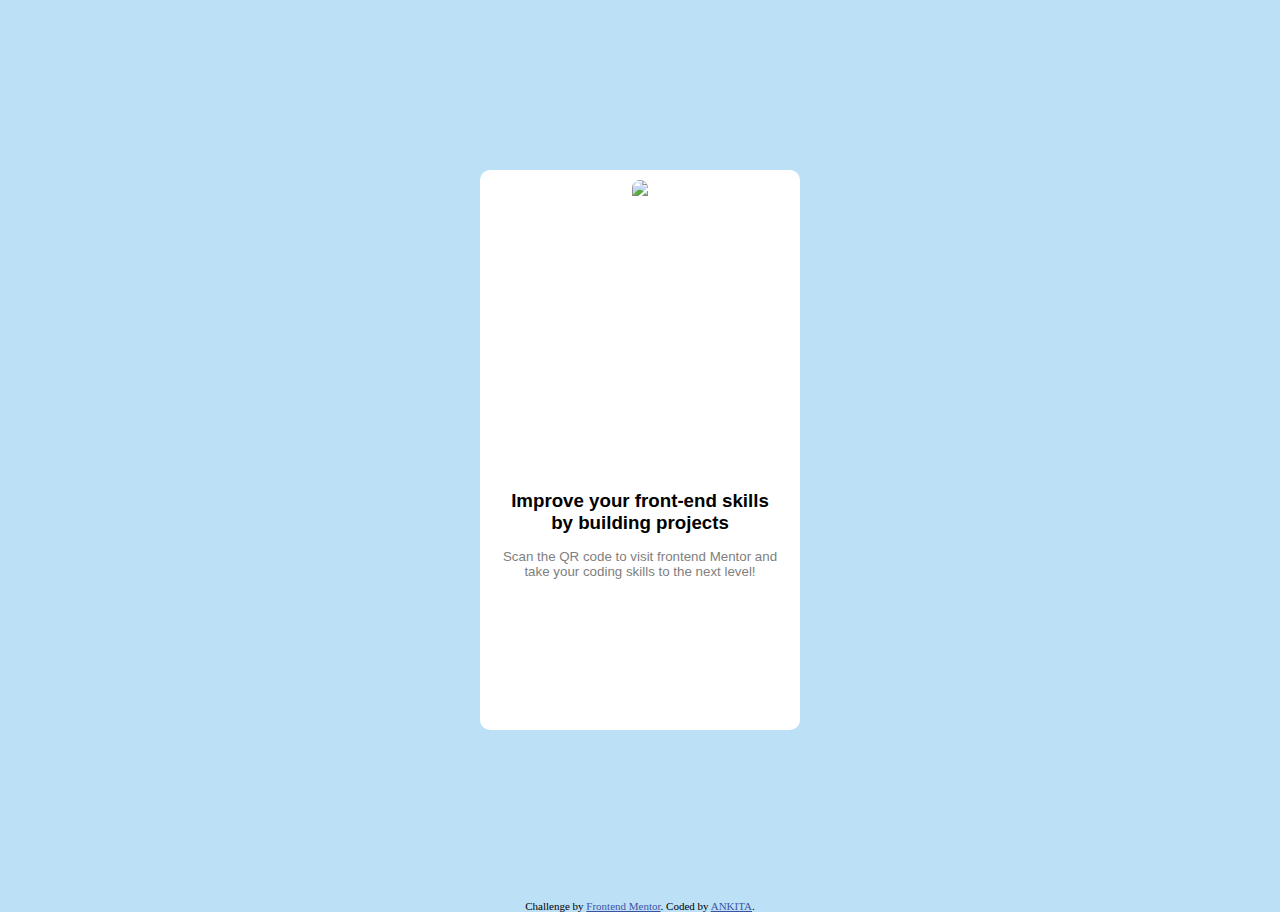
==== index.html @ 9b29de6c "Changed link of "coded by"" ====
<!DOCTYPE html>
<html lang="en">

<head>
  <meta charset="UTF-8">
  <meta name="viewport" content="width=device-width, initial-scale=1.0">
  <!-- displays site properly based on user's device -->

  <link rel="icon" type="image/png" sizes="32x32" href="./images/favicon-32x32.png">

  <title>Frontend Mentor | QR code component</title>

  <!-- Feel free to remove these styles or customise in your own stylesheet 👍 -->
  <style>
    * {
      margin: 0;
      padding: 0;
    }

    html,
    body {
      height: 100vh;
      width: 100vw;
      background-color: rgb(188, 225, 247);

    }

    .card {
      height: 100vh;
      width: 100vw;
      display: flex;
      justify-content: center;
      align-items: center;
      

    }

    .container {
      width: 300px;
      height: 60%;
      background-color: white;
      border-radius: 10px;
      padding: 10px;

    }

    .qr {
      /* height: 60%;
      width: 100%; */
      border-radius: 10px;

      /* background-color: rgb(29, 133, 253); */
      display: flex;
      justify-content: center;
      align-items: center;
      /* padding-top: 10px; */
      
    }

    .qr img{
      border-radius: 10px;
    }

    

    .content {
      /* padding: 10px; */
    }

    .content h3 {
      padding: 10px;
      font-family: 'Segoe UI', Tahoma, Geneva, Verdana, sans-serif;
      padding-bottom: 5px;
      text-align: center;
    }

    .content p {
      padding: 10px;
      font-family: Verdana, Geneva, Tahoma, sans-serif;
      color: gray;
      font-size: smaller;
      text-align: center;
    }



    .attribution {
      font-size: 11px;
      text-align: center;
    }

    .attribution a {
      color: hsl(228, 45%, 44%);
    }

    @media (max-width: 500px) {
      .container {
        width: 90%; /* Takes up 90% of the screen on mobile */
        padding: 15px;
      }

      .content h3 {
        font-size: 1rem;
      }

      .content p {
        font-size: 0.85rem;
      }
    }
  </style>
</head>

<body>
  <div class="card">
  <div class="container">
    <div class="qr">
      <img src="images/image-qr-code.png" height="300px">



    </div>
    <div class="content">
      <h3>Improve your front-end skills by building projects</h3>
      <p>Scan the QR code to visit frontend Mentor and take your coding skills to the next level!</p>
    </div>
  </div>
</div>



  <div class="attribution">
    Challenge by <a href="https://www.frontendmentor.io?ref=challenge" target="_blank">Frontend Mentor</a>.
    Coded by <a href="https://github.com/Ankita092005/" target="_blank">ANKITA</a>.
  </div>
</body>

</html>
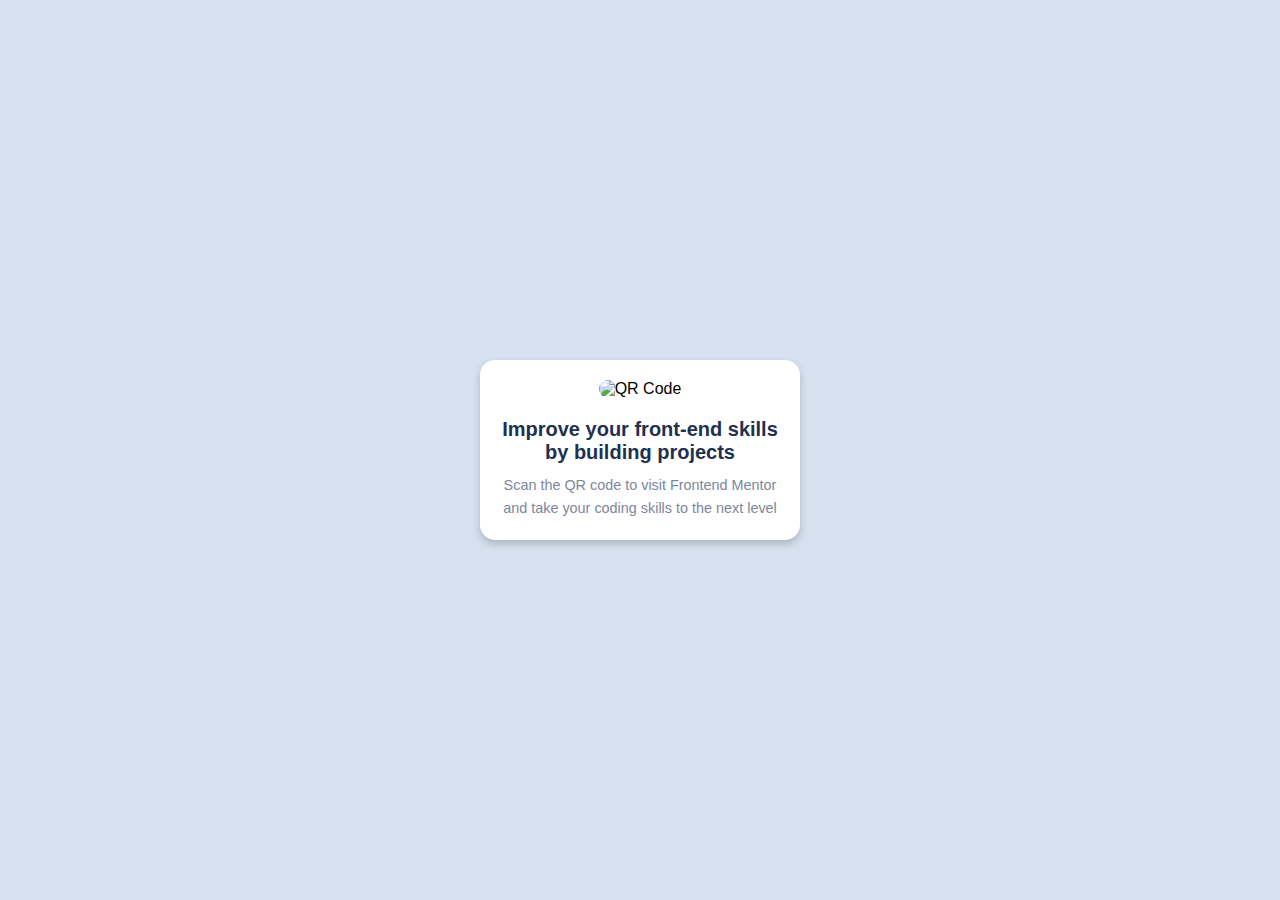
==== commit c9b128af: "Resolved merge conflicts" ====
--- a/index.html
+++ b/index.html
@@ -1,137 +1,16 @@
 <!DOCTYPE html>
 <html lang="en">
-
 <head>
-  <meta charset="UTF-8">
-  <meta name="viewport" content="width=device-width, initial-scale=1.0">
-  <!-- displays site properly based on user's device -->
-
-  <link rel="icon" type="image/png" sizes="32x32" href="./images/favicon-32x32.png">
-
-  <title>Frontend Mentor | QR code component</title>
-
-  <!-- Feel free to remove these styles or customise in your own stylesheet 👍 -->
-  <style>
-    * {
-      margin: 0;
-      padding: 0;
-    }
-
-    html,
-    body {
-      height: 100vh;
-      width: 100vw;
-      background-color: rgb(188, 225, 247);
-
-    }
-
-    .card {
-      height: 100vh;
-      width: 100vw;
-      display: flex;
-      justify-content: center;
-      align-items: center;
-      
-
-    }
-
-    .container {
-      width: 300px;
-      height: 60%;
-      background-color: white;
-      border-radius: 10px;
-      padding: 10px;
-
-    }
-
-    .qr {
-      /* height: 60%;
-      width: 100%; */
-      border-radius: 10px;
-
-      /* background-color: rgb(29, 133, 253); */
-      display: flex;
-      justify-content: center;
-      align-items: center;
-      /* padding-top: 10px; */
-      
-    }
-
-    .qr img{
-      border-radius: 10px;
-    }
-
-    
-
-    .content {
-      /* padding: 10px; */
-    }
-
-    .content h3 {
-      padding: 10px;
-      font-family: 'Segoe UI', Tahoma, Geneva, Verdana, sans-serif;
-      padding-bottom: 5px;
-      text-align: center;
-    }
-
-    .content p {
-      padding: 10px;
-      font-family: Verdana, Geneva, Tahoma, sans-serif;
-      color: gray;
-      font-size: smaller;
-      text-align: center;
-    }
-
-
-
-    .attribution {
-      font-size: 11px;
-      text-align: center;
-    }
-
-    .attribution a {
-      color: hsl(228, 45%, 44%);
-    }
-
-    @media (max-width: 500px) {
-      .container {
-        width: 90%; /* Takes up 90% of the screen on mobile */
-        padding: 15px;
-      }
-
-      .content h3 {
-        font-size: 1rem;
-      }
-
-      .content p {
-        font-size: 0.85rem;
-      }
-    }
-  </style>
+    <meta charset="UTF-8">
+    <meta name="viewport" content="width=device-width, initial-scale=1.0">
+    <title>QR Code Component</title>
+    <link rel="stylesheet" href="style.css">
 </head>
-
 <body>
-  <div class="card">
-  <div class="container">
-    <div class="qr">
-      <img src="images/image-qr-code.png" height="300px">
-
-
-
+    <div class="card">
+        <img src="https://github.com/Ankita092005/qr-code-component/blob/main/images/image-qr-code.png?raw=true" alt="QR Code" class="qr-image">
+        <h1>Improve your front-end skills by building projects</h1>
+        <p>Scan the QR code to visit Frontend Mentor and take your coding skills to the next level</p>
     </div>
-    <div class="content">
-      <h3>Improve your front-end skills by building projects</h3>
-      <p>Scan the QR code to visit frontend Mentor and take your coding skills to the next level!</p>
-    </div>
-  </div>
-</div>
-
-
-
-  <div class="attribution">
-    Challenge by <a href="https://www.frontendmentor.io?ref=challenge" target="_blank">Frontend Mentor</a>.
-    Coded by <a href="https://github.com/Ankita092005/" target="_blank">ANKITA</a>.
-  </div>
 </body>
-
-</html> +</html>
--- a/style.css
+++ b/style.css
@@ -0,0 +1,40 @@
+* {
+    box-sizing: border-box;
+    margin: 0;
+    padding: 0;
+}
+
+body {
+    display: flex;
+    justify-content: center;
+    align-items: center;
+    min-height: 100vh;
+    font-family: Arial, sans-serif;
+    background-color: #d6e2f0;
+}
+
+.card {
+    background-color: #ffffff;
+    width: 320px;
+    padding: 20px;
+    border-radius: 15px;
+    box-shadow: 0 4px 8px rgba(0, 0, 0, 0.2);
+    text-align: center;
+}
+
+.qr-image {
+    width: 100%;
+    border-radius: 10px;
+}
+
+h1 {
+    font-size: 1.25rem;
+    margin: 20px 0 10px;
+    color: #1f314f;
+}
+
+p {
+    font-size: 0.9rem;
+    color: #7b879d;
+    line-height: 1.6;
+}
